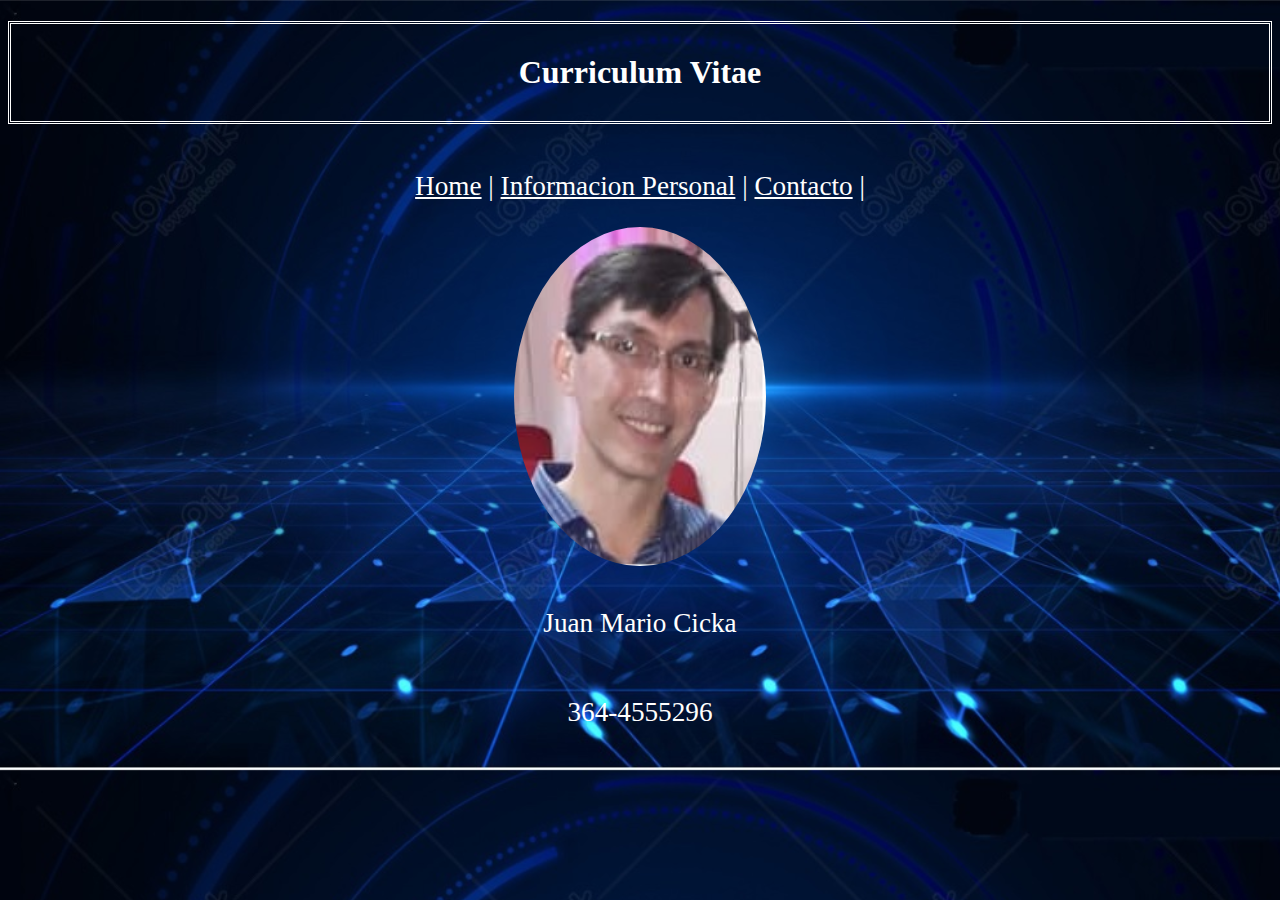
==== index.html @ 257e4e34 "primer commit del cv" ====
<!DOCTYPE html>
<html lang="es">
<head>
    <meta charset="UTF-8">
    <meta http-equiv="X-UA-Compatible" content="IE=edge">
    <meta name="viewport" content="width=device-width, initial-scale=1.0">
    <title>CV</title>

    <link rel="stylesheet" type="text/css" href="css/estilos.css" />
    <link rel="icon" href="/imagen/icono.png" />
    
    <!-- OpenGraph -->
    <meta property="og:url" content=""/>
    <meta property="og:title" content="Curriculum Vitae Website"/>
    <meta property="og:image" content="imagen/imagenes_cv.jpg"/>
    <meta property="og:description" content="Curriculum Vitae con informacion relevante correspondiente a Juan Mario Cicka "/>
    <meta property="og:type" content="website"/>
</head>
<body>
    <header>
        <h1>Curriculum Vitae</h1>
    </header>
    <nav>
        <div id="barra_nav" >
            <a href="/index.html">Home</a> |
            <a href="/personal.html">Informacion Personal</a> |
            <a href="/contacto.html">Contacto</a> |
        </div>
    </nav>
    <img src ="imagen/cicka_juan.jpg" alt ="Foto de Juan Mario Cicka" class="center"/>
        <p name="nombre" class="pie_index">Juan Mario Cicka</p>
        <p name="telefono" class="pie_index">364-4555296</p>
    <footer>

    </footer>
</body>
</html>
---- css/estilos.css ----
h1 {
    color:white;
    text-align: center;
    border-style: double;
    padding: 30px;
}

h2 {
    color:white;
}

li {
    color:white;
}

label {
    color:white;
}

p {
    color: white;
}

body {
    background-size: cover;
    background-image:url(/imagen/fondo.jpg) ;
}

.form_contacto {
    width: 400px;
    margin: auto;
    margin-top: 50px;
    padding: 30px;
}

.control {
    width: 100%;
    border-radius: 4%;
    margin-bottom: 16px;
    background:burlywood;
    border: 10px solid : black;
    font-size: 14px;
}
.boton {
    color:black;
    background: grey;
}
/**
img {
    border-radius: 50%;
    margin-left: auto;
    margin-right: auto;
    width: 20%;
  }
*/
#barra_nav {
    color:white;
    text-align: center;
    padding: 25px;
    font-size: 170%;
}
a {
    color:white;
}
  .center {
    border-radius: 50%;
    display: block;
    margin-left: auto;
    margin-right: auto;
    width: 20%;
  }

.pie_index {
    text-align: center;
    padding: 15px;
    font-size: 170%;
}

.cuerpo {
    padding: 3%;
}

.boton {
    width: 100%;
    padding: 10px;
    margin: 16px 0;
    font-size: 16px;
    font-style:initial;
    
}
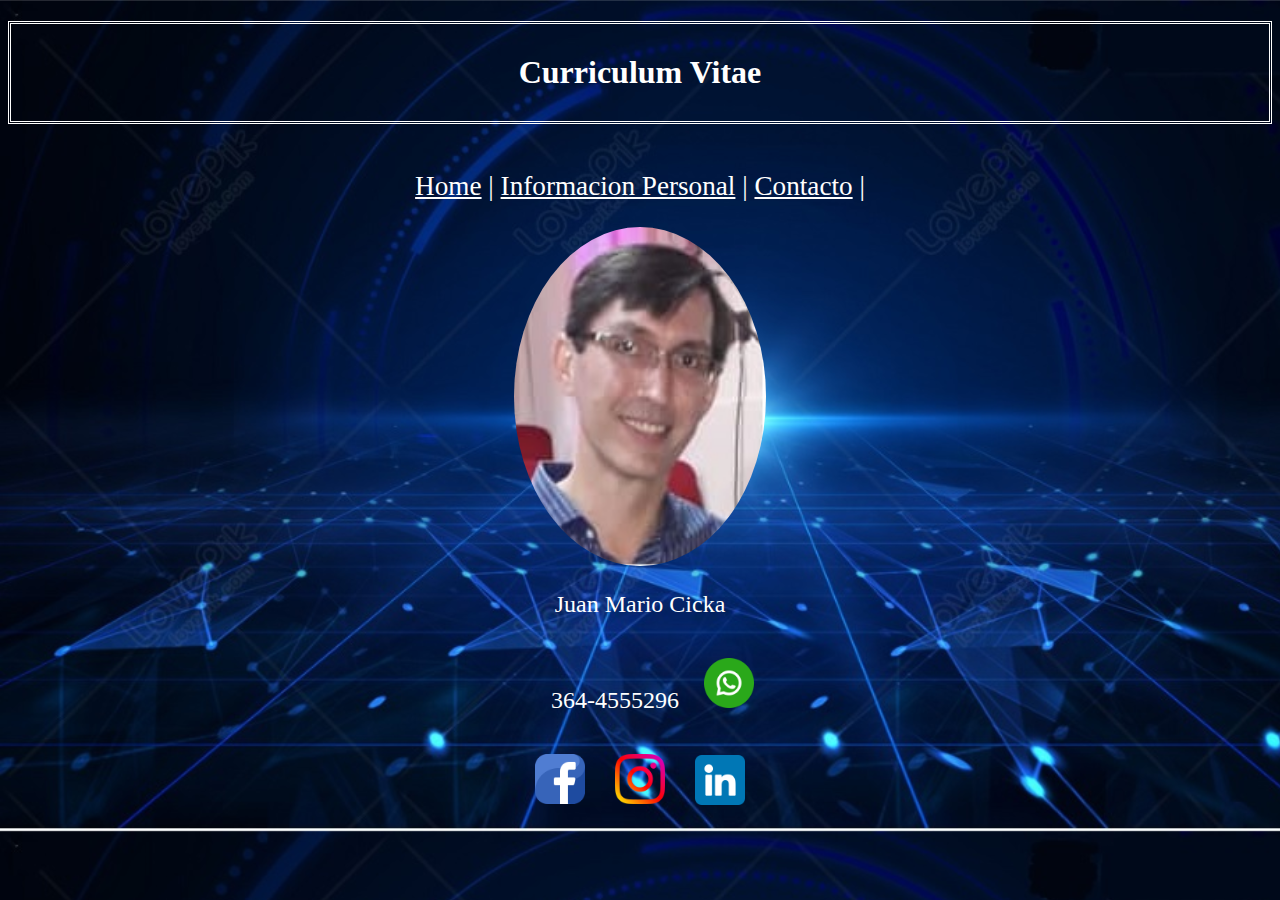
==== commit 8e73ad1d: "tercer commit" ====
--- a/index.html
+++ b/index.html
@@ -28,10 +28,28 @@
         </div>
     </nav>
     <img src ="imagen/cicka_juan.jpg" alt ="Foto de Juan Mario Cicka" class="center"/>
+    <div>
         <p name="nombre" class="pie_index">Juan Mario Cicka</p>
-        <p name="telefono" class="pie_index">364-4555296</p>
+    </div>    
+    <div class="pie_index">
+         <span name="telefono" class="pie_index">364-4555296</span><img src="/imagen/whatsapp.png" class="iconos"></img>
+    </div>
+       
     <footer>
+        <div class="redes_sociales">
 
+            <span class="pie_de_pag">
+                <a target="_blank" title="Facebook" href="https://www.facebook.com/juanmcicka"><img src="/imagen/facebook.png" alt="imagen logo de facebook" class="iconos" /></a>
+                
+            </span>
+            <span class="pie_de_pag">    
+                <a target="_blank" title="Instagram" href="https://www.instagram.com/juancicka/"><img src="/imagen/instagram.png"  alt="imagen logo de Instagram" class="iconos"/></a>
+            </span>
+            <samp class="pie_de_pag">
+                <a target="_blank" title="Linkein" href="https://www.linkedin.com/in/juan-mario-cicka-a7796157/"><img src="/imagen/linkein.png"  alt="imagen logo de Linkein" class="iconos"/></a>
+            </samp>
+            
+        </div>
     </footer>
 </body>
 </html>--- a/css/estilos.css
+++ b/css/estilos.css
@@ -71,9 +71,11 @@
   }
 
 .pie_index {
+    color:white;
+    margin: 10px;
     text-align: center;
     padding: 15px;
-    font-size: 170%;
+    font-size: 24Px;
 }
 
 .cuerpo {
@@ -87,4 +89,25 @@
     font-size: 16px;
     font-style:initial;
     
+}
+
+ul {
+    margin: 0%;
+    padding: 5;
+}
+
+.redes_sociales{
+    display: flex;
+    height: 100hv;
+    align-items: center;
+    justify-content: center;
+}
+
+.pie_de_pag {
+    padding: 5px;
+    margin: 10px;
+}
+
+.iconos {
+    width: 50px;
 }